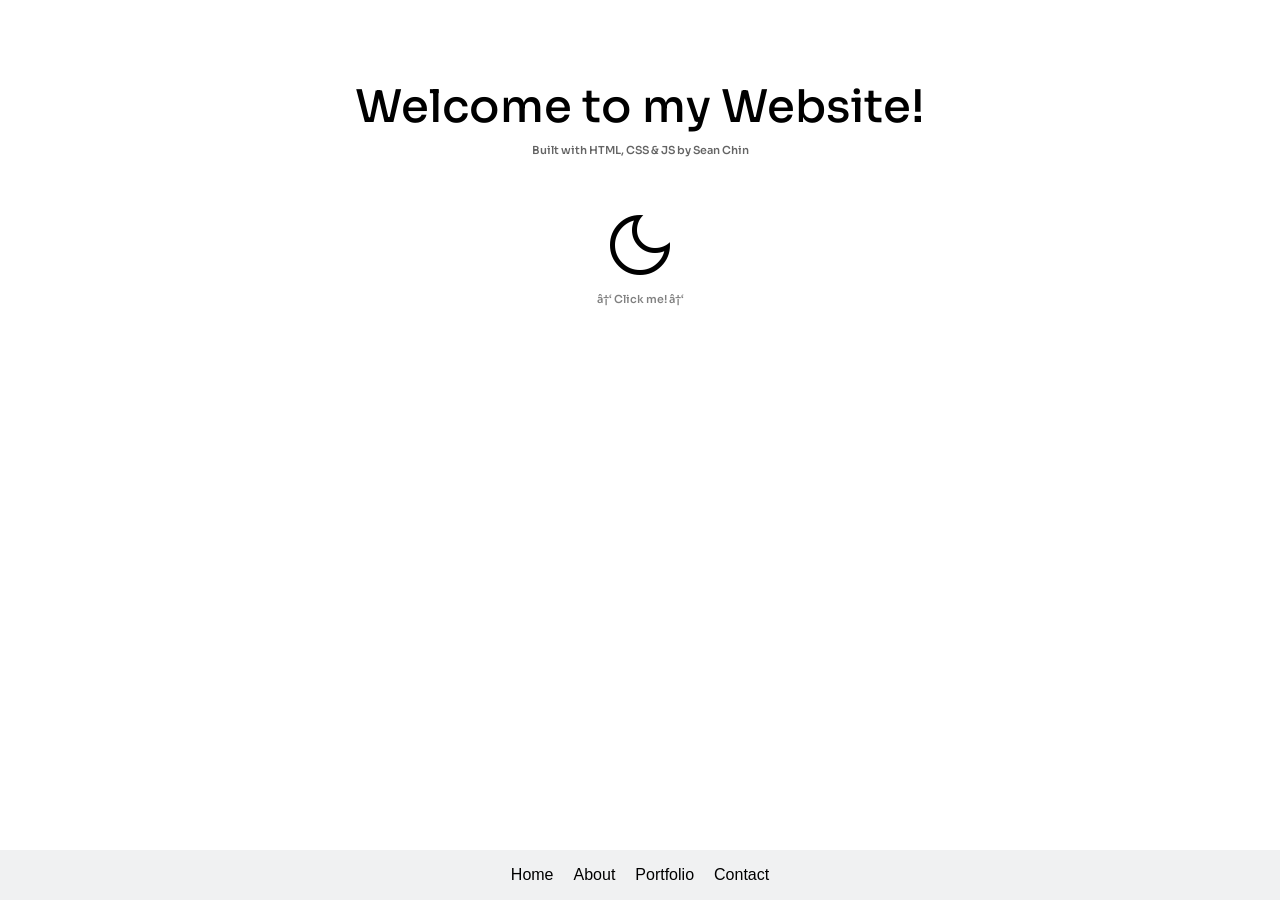
==== index.html @ dd20a6cc "Add files via upload" ====
<!DOCTYPE html>

<html lang="en">

  <head>
    <link href="https://fonts.googleapis.com/css2?family=Roboto:ital,wght@0,100..900;1,100..900&family=SN+Pro:ital,wght@0,200..900;1,200..900&family=Share+Tech&display=swap" rel="stylesheet">
    <link href="https://cdn.jsdelivr.net/npm/bootstrap@5.3.8/dist/css/bootstrap.min.css" rel="stylesheet" integrity="sha384-sRIl4kxILFvY47J16cr9ZwB07vP4J8+LH7qKQnuqkuIAvNWLzeN8tE5YBujZqJLB" crossorigin="anonymous">
    <link rel="preconnect" href="https://fonts.googleapis.com">
    <link rel="preconnect" href="https://fonts.gstatic.com" crossorigin>
    <link href="https://fonts.googleapis.com/css2?family=Roboto:ital,wght@0,100..900;1,100..900&family=SN+Pro:ital,wght@0,200..900;1,200..900&family=Share+Tech&family=Sora:wght@100..800&display=swap" rel="stylesheet">
    <link href="https://fonts.googleapis.com/css2?family=Material+Symbols+Outlined" rel="stylesheet" />
    <script src="https://cdn.jsdelivr.net/npm/bootstrap@5.3.8/dist/js/bootstrap.bundle.min.js" integrity="sha384-FKyoEForCGlyvwx9Hj09JcYn3nv7wiPVlz7YYwJrWVcXK/BmnVDxM+D2scQbITxI" crossorigin="anonymous"></script>
    <link href="css/home.css" rel="stylesheet">
    <title>Homepage | Sean Chin</title>
  </head>

  <body class>
    <header>
      <nav class="sidebar bg-secondary bg-opacity-10">
        <div class="sidebar-link">
          <a href="home.html">Home</a>
        </div>
        <div class="sidebar-link">
          <a href="about.html">About</a>
        </div>
        <div class="sidebar-link">
          <a href="portfolio.html">Portfolio</a>
        </div>
        <div class="sidebar-link">
          <a href="contact.html">Contact</a>
        </div>
      </nav>
    </header>
    <main>
      <h1 class="welcome-msg">Welcome to my Website!</h1>
      <p class="statement">Built with HTML, CSS & JS by Sean Chin</p>
      <div class="switch-container">
        <span id="switch" class="material-symbols-outlined switch-icon">
        dark_mode
        </span>
        <small class = "switch-label">↑ Click me! ↑</small>
      </div>
    </main>
    <script src="project.js"></script>
  </body>
</html>
---- css/home.css ----
body {
  background-color: white;
  color: black;
  font-size: 1rem;
  font-weight: 400;
  line-height: 1.5;
  margin: 0;
  text-align: center;
  display: flex;
  font-family: 'Sora', sans-serif;
}

main {
  flex: 1;
  display: flex;
  flex-direction: column;
  justify-content: flex-start;
  align-items: center;
  padding-top: 80px;
}

.header {
  margin-top: 100px;
  text-align: center;
}

.sidebar {
  width: 100%;
  height: 50px;
  background-color: white;
  display: flex;
  flex-direction: row;
  justify-content: center;
  align-items: center;
  position: fixed;
  bottom: 0;
  left: 0;
  gap: 20px;
}

.sidebar a {
  color: black;
  text-decoration: none;
}

.sidebar-link {
  font-family: "SN Pro", sans-serif;
  display: flex;
  justify-content: center;
  align-items: center;
  flex-direction: column;
  cursor: pointer;
}

.sidebar a:hover {
  color: rgb(130, 130, 130);
  text-decoration: underline;
}

.statement {
    font-size: 11px;
    font-weight: 550;
    color: rgb(100, 100, 100);
}

.sidebar a.active-link {
    color: rgb(0, 100, 255);
    text-decoration: underline;
}

:root {
  --bg-color: white;
  --text-color: black;
  --nav-color: black;
}

.dark-mode {
  --bg-color: black;
  --text-color: white;
  --nav-color: white;
  --sidebar-bg: #121212;
}

body {
  background-color: var(--bg-color);
  color: var(--text-color);
}

.sidebar {
  background-color: var(--sidebar-bg);
}

.sidebar a {
  color: var(--nav-color);
}

.switch-icon {
  font-size: 80px;
  cursor: pointer;
  user-select: none;
  transition: transform 0.2s ease;
  margin-top: 30px;
}

.switch-icon:hover {
  transform: scale(1.15);
}

.switch-container {
  display: flex;
  flex-direction: column;
  align-items: center;
  cursor: pointer;
}

.switch-container small {
  font-size: 11px;
  color: gray;
  margin-top: 6px;
}

.welcome-msg {
  font-size: 45px;
}

.switch-label {
  font-weight: 550;
}
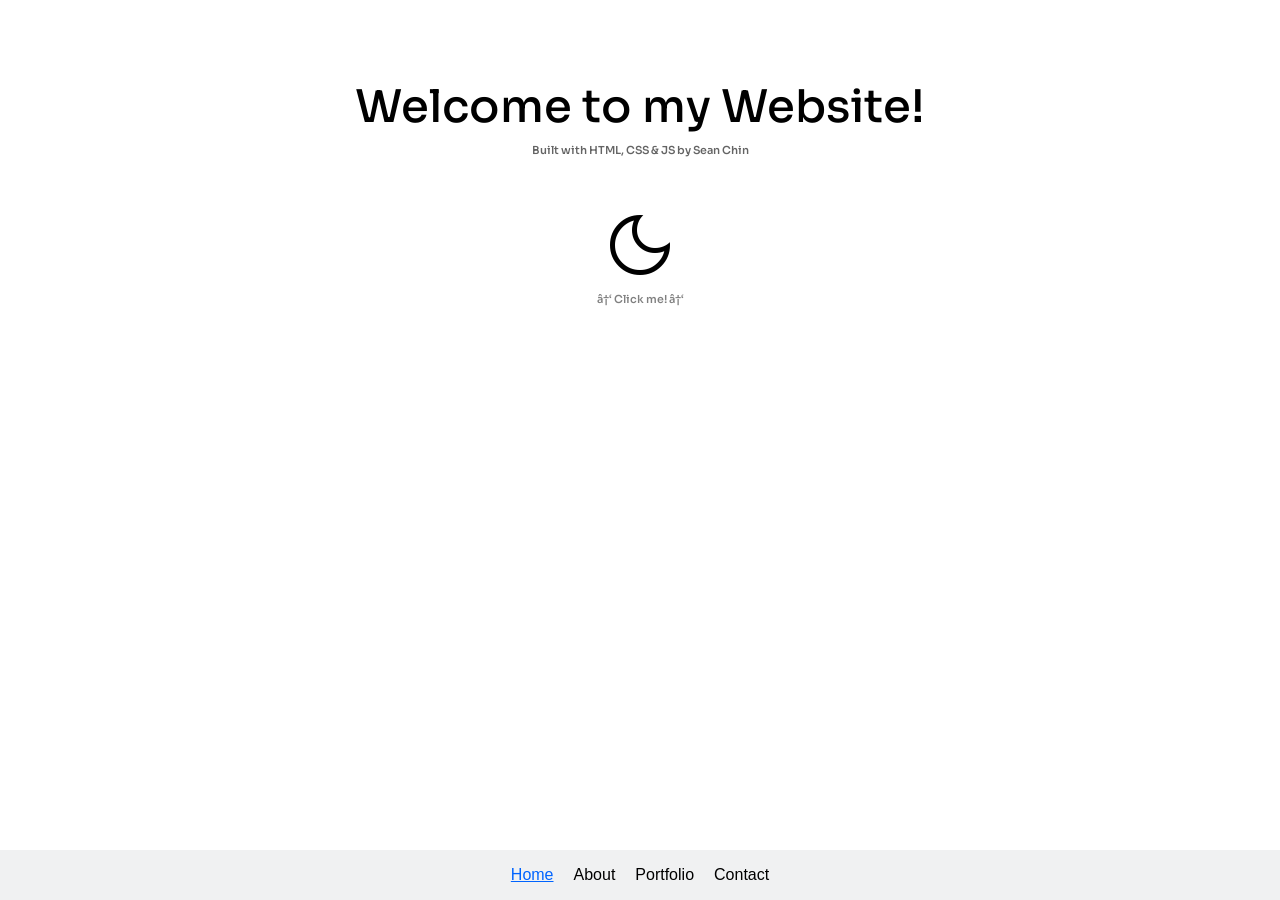
==== commit ff024a20: "Update index.html" ====
--- a/index.html
+++ b/index.html
@@ -18,7 +18,7 @@
     <header>
       <nav class="sidebar bg-secondary bg-opacity-10">
         <div class="sidebar-link">
-          <a href="home.html">Home</a>
+          <a href="index.html">Home</a>
         </div>
         <div class="sidebar-link">
           <a href="about.html">About</a>
